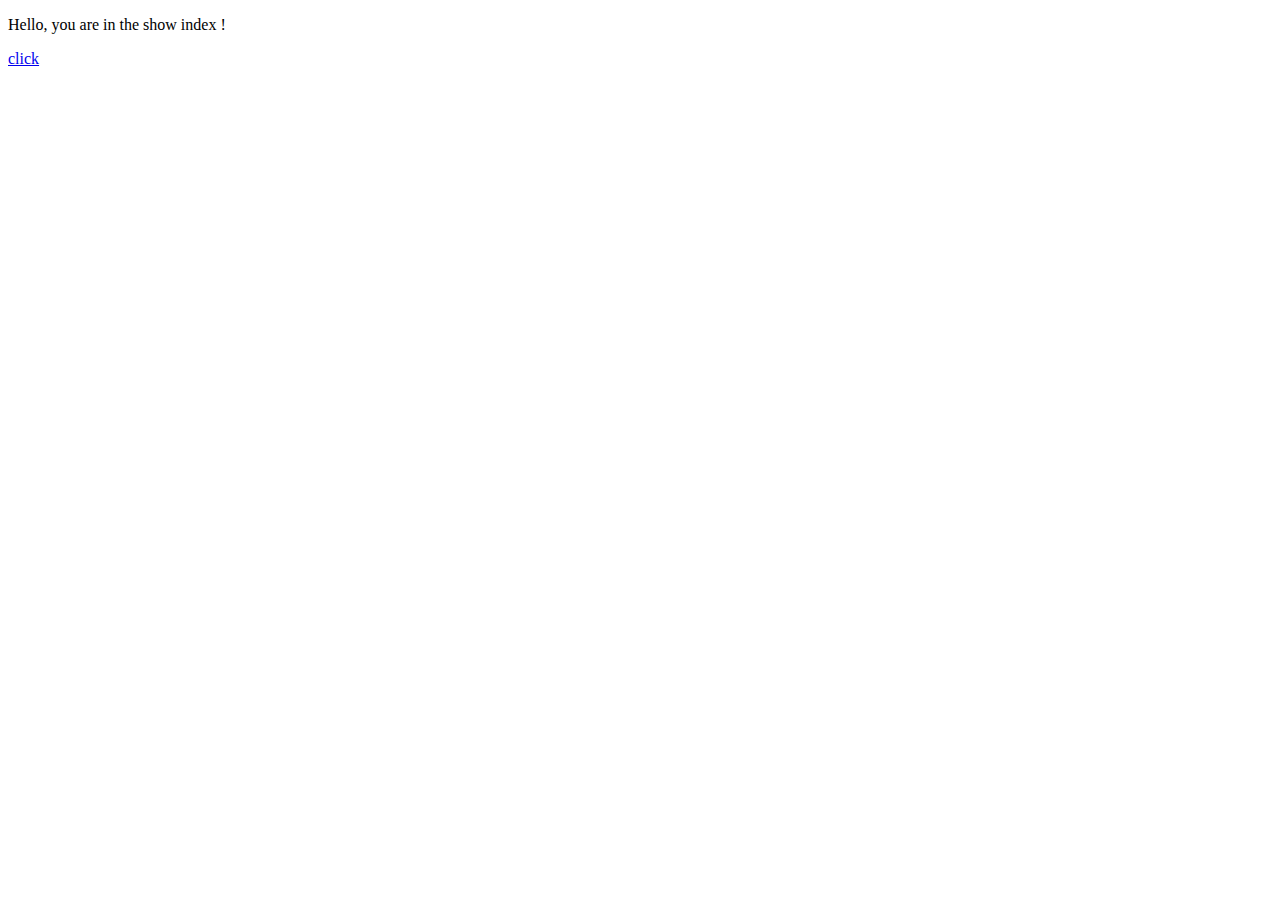
==== templates/show/index.html @ 45d79c6a "master" ====
<!DOCTYPE html>
<html lang="en">
<head>
    <meta charset="UTF-8">
    <meta http-equiv="X-UA-Compatible" content="IE=edge">
    <meta name="viewport" content="width=device-width, initial-scale=1.0">
    <title>Document</title>
</head>
<body>
    <p>Hello, you are in the show index !</p>
    <a href="http://127.0.0.1:8000/show/display">click</a>
</body>
</html>
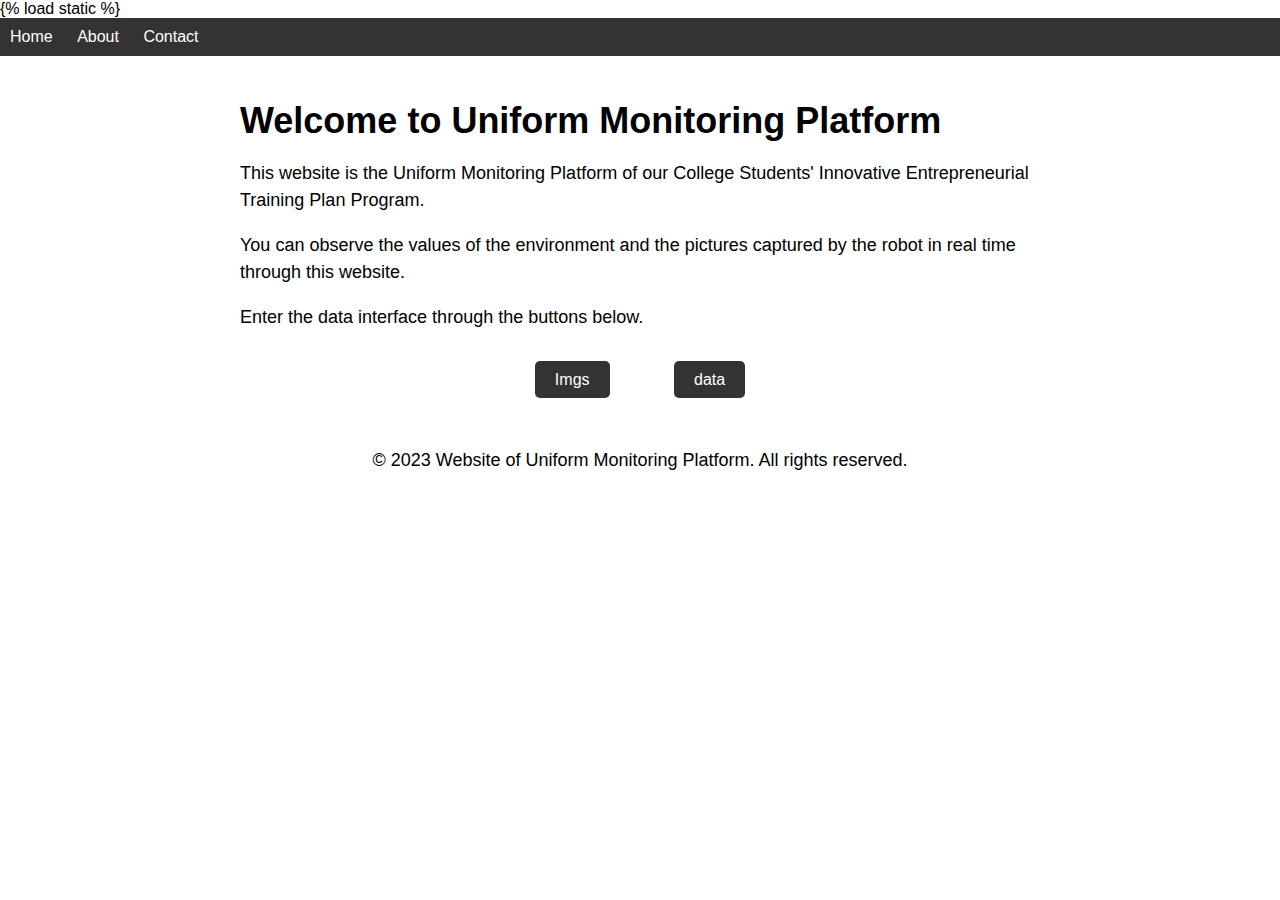
==== commit 82f129e0: "更新主页" ====
--- a/templates/show/index.html
+++ b/templates/show/index.html
@@ -1,13 +1,36 @@
 <!DOCTYPE html>
-<html lang="en">
+{% load static %}
+<html>
 <head>
-    <meta charset="UTF-8">
-    <meta http-equiv="X-UA-Compatible" content="IE=edge">
-    <meta name="viewport" content="width=device-width, initial-scale=1.0">
-    <title>Document</title>
+	<title>The Website</title>
+	<link rel="stylesheet" href="/static/css/style.css">
 </head>
 <body>
-    <p>Hello, you are in the show index !</p>
-    <a href="http://127.0.0.1:8000/show/display">click</a>
+	<header>
+		<nav>
+			<ul>
+				<li><a href="#">Home</a></li>
+				<li><a href="#">About</a></li>
+				<li><a href="#">Contact</a></li>
+			</ul>
+		</nav>
+	</header>
+	
+	<main>
+		<section>
+			<h1>Welcome to Uniform Monitoring Platform</h1>
+			<p>This website is the Uniform Monitoring Platform of our College Students' Innovative Entrepreneurial Training Plan Program.</p>
+            <p>You can observe the values of the environment and the pictures captured by the robot in real time through this website.</p>
+            <p>Enter the data interface through the buttons below.</p>
+            <div style="margin-top: 40px;text-align: center;">
+                <a href="#" class="btn">Imgs</a>
+                <a href="http://127.0.0.1:8000/show/display" class="btn">data</a>
+            </div>
+		</section>
+	</main>
+	
+	<footer style="text-align: center;">
+		<p>&copy; 2023 Website of Uniform Monitoring Platform. All rights reserved.</p>
+	</footer>
 </body>
 </html>--- a/static/css/style.css
+++ b/static/css/style.css
@@ -0,0 +1,61 @@
+body {
+	font-family: Arial, sans-serif;
+	margin: 0;
+	padding: 0;
+}
+
+header {
+	background-color: #333;
+	color: #fff;
+	padding: 10px;
+}
+
+nav ul {
+	list-style: none;
+	margin: 0;
+	padding: 0;
+}
+
+nav ul li {
+	display: inline-block;
+	margin-right: 20px;
+}
+
+nav ul li a {
+	color: #fff;
+	text-decoration: none;
+}
+
+main {
+	max-width: 800px;
+	margin: 0 auto;
+	padding: 20px;
+}
+
+section {
+	margin-bottom: 20px;
+}
+
+h1 {
+	font-size: 36px;
+	margin-bottom: 10px;
+}
+
+p {
+	font-size: 18px;
+	line-height: 1.5;
+}
+
+.btn {
+	background-color: #333;
+	color: #fff;
+	padding: 10px 20px;
+	border-radius: 5px;
+	text-decoration: none;
+    margin-left: 30px;
+    margin-right: 30px;
+}
+
+.btn:hover {
+	background-color: #666;
+}
